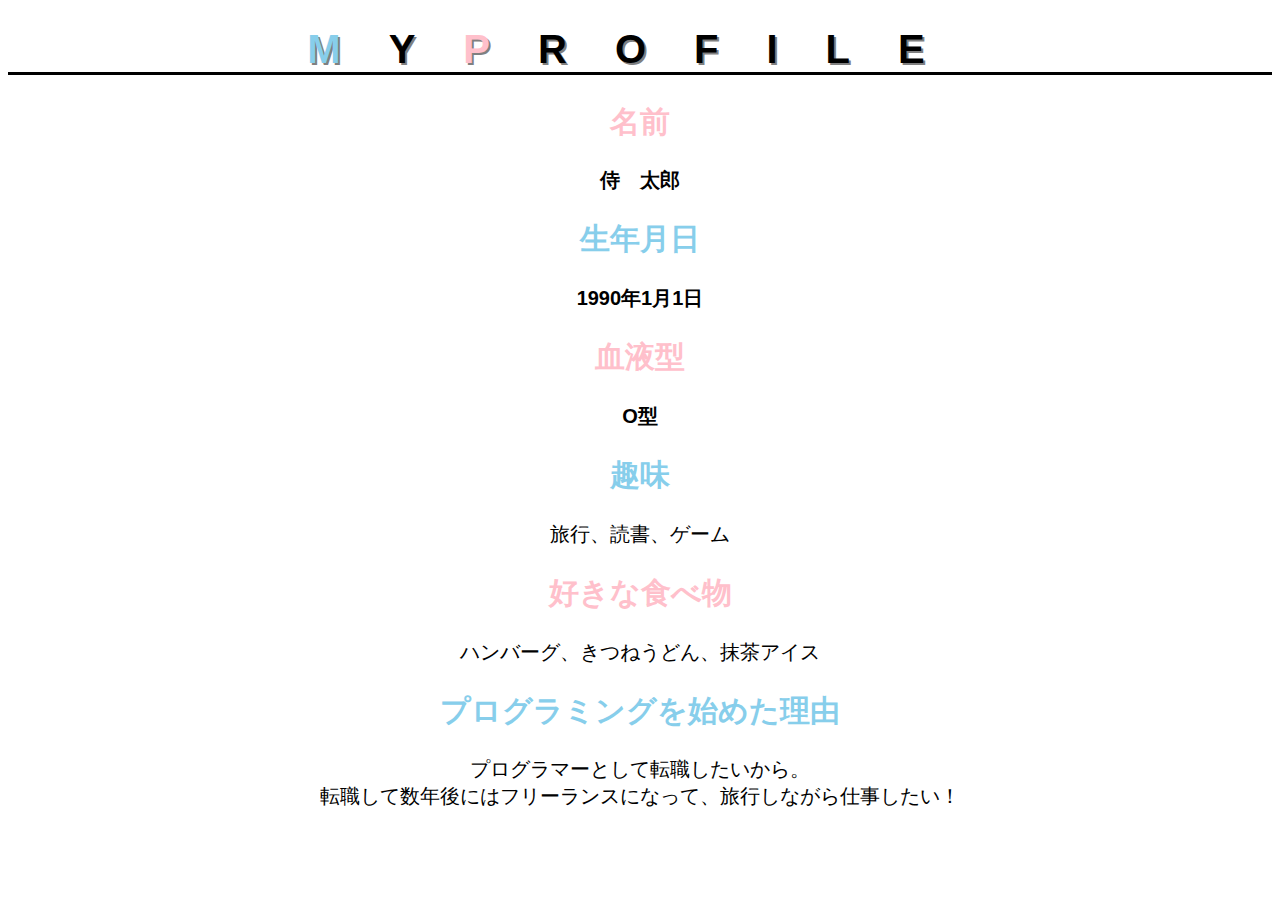
==== kadai_014/kadai_014.html @ ab796b97 "kadai_014　再提出アップロード" ====
<!DOCTYPE html>
<html>
    <head>
        <title>14章課題</title>
        <meta name="description"content="このページは14章の課題です。">
        <meta charset="utf-8">
        <link rel="stylesheet" href="style.css">
        <link rel="preconnect" href="https://fonts.googleapis.com">
<link rel="preconnect" href="https://fonts.gstatic.com" crossorigin>
<link href="<link rel="preconnect" href="https://fonts.googleapis.com">
<link rel="preconnect" href="https://fonts.gstatic.com" crossorigin>
<link href="https://fonts.googleapis.com/css2?family=Josefin+Sans:wght@100..700&display=swap" rel="style.css">
    <body>
        <main>
                <h1 class="josefin-sans-uniquifier"><span class="text-skybule">M</span>Y<span class="text-pink">P</span>ROFILE</h1>
        </main>
        <main>
            <div parent>
                <h2 class="text-pink">名前</h2>
                <p class="child">侍　太郎</p>
                <h2 class="text-skybule">生年月日</h2>
                <p class="child">1990年1月1日</p>
                <h2 class="text-pink">血液型</h2>
                <p class="child">O型</p>
                <div id="grandchild">
                    <h2 class="text-skybule">趣味</h2>
                    <p>旅行、読書、ゲーム</p>
                    <h2 class="text-pink">好きな食べ物</h2>
                    <P>ハンバーグ、きつねうどん、抹茶アイス</P>
                    <h2 class="text-skybule">プログラミングを始めた理由</h2>
                    <P>プログラマーとして転職したいから。<br>
                        転職して数年後にはフリーランスになって、旅行しながら仕事したい！</P>
                </div>
            </div>

        </main>
        
    </body>
</html>
---- kadai_014/style.css ----
.text-pink{
    color: rgb(255, 192, 203) ;
}
.text-skybule{
    color: skyblue;
}
head{
    text-align: center;
}
.child {
    font-weight: bold;
}
p{
    text-align:center
}
h1{
    font-size: 2.5rem;
    text-align:center;
    letter-spacing: 1.2em;
    border-bottom: solid 3px black;
    text-shadow: 2px 2px gray;

}
body{
    font-size: 1.25rem;
    text-align:center;
    font-family: "Arial", "Meiryo", sans-serif;
}
.josefin-sans-uniquifier {
    font-family: "Josefin Sans", sans-serif;
    font-optical-sizing: auto;
    font-weight: weight;
    font-style: normal;
  }
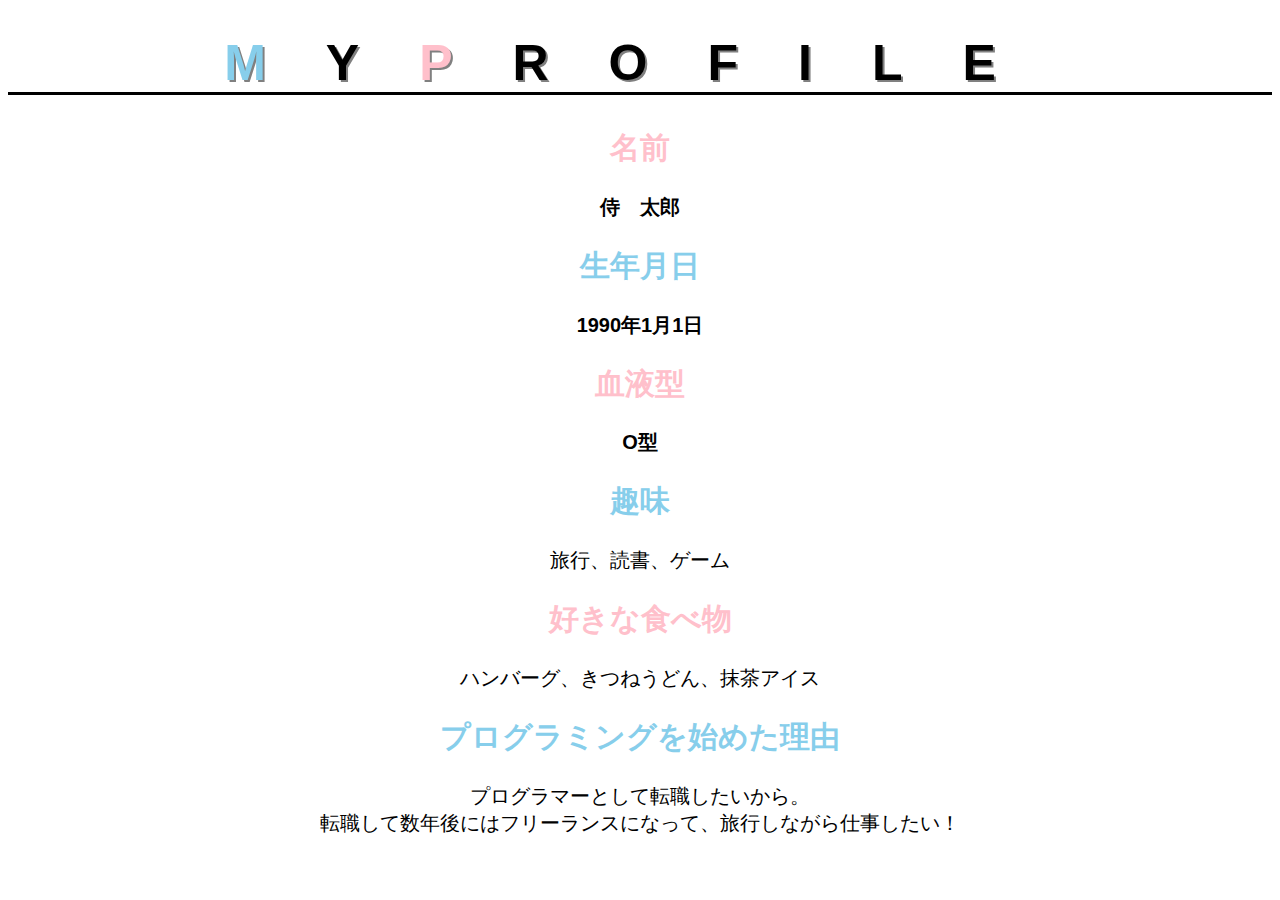
==== commit 91ad003f: "kadai_014　再提出アップロード　7.16" ====
--- a/kadai_014/kadai_014.html
+++ b/kadai_014/kadai_014.html
@@ -16,12 +16,14 @@
         </main>
         <main>
             <div parent>
+                <div id="child">
                 <h2 class="text-pink">名前</h2>
-                <p class="child">侍　太郎</p>
+                <p>侍　太郎</p>
                 <h2 class="text-skybule">生年月日</h2>
-                <p class="child">1990年1月1日</p>
+                <p>1990年1月1日</p>
                 <h2 class="text-pink">血液型</h2>
-                <p class="child">O型</p>
+                <p>O型</p>
+                </div>
                 <div id="grandchild">
                     <h2 class="text-skybule">趣味</h2>
                     <p>旅行、読書、ゲーム</p>
--- a/kadai_014/style.css
+++ b/kadai_014/style.css
@@ -7,7 +7,7 @@
 head{
     text-align: center;
 }
-.child {
+ #child > p {
     font-weight: bold;
 }
 p{
@@ -22,9 +22,11 @@
 
 }
 body{
-    font-size: 1.25rem;
     text-align:center;
     font-family: "Arial", "Meiryo", sans-serif;
+}
+html{
+    font-size: 1.25rem;
 }
 .josefin-sans-uniquifier {
     font-family: "Josefin Sans", sans-serif;
